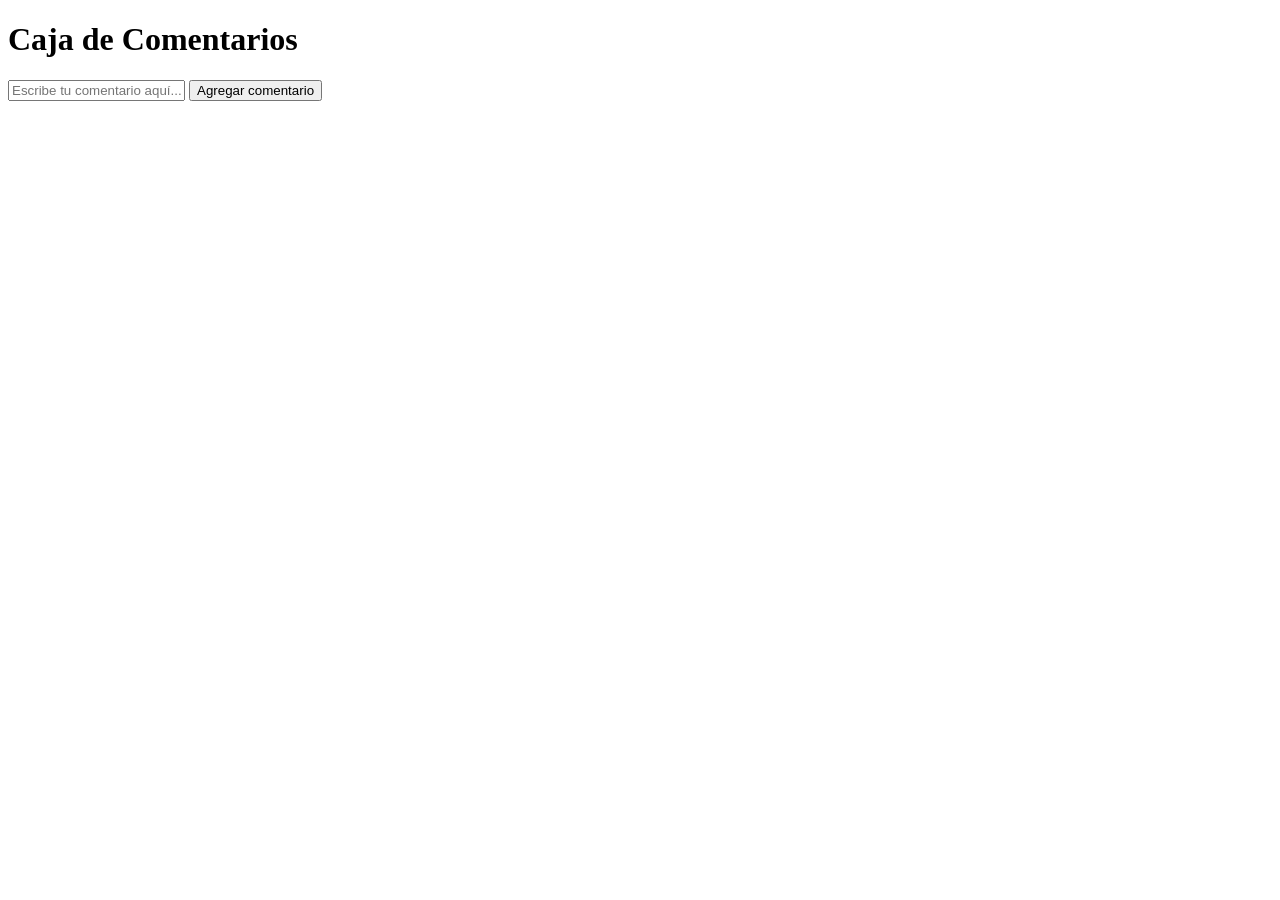
==== DOM/Index.html @ e488e314 "Script DOM" ====
<!DOCTYPE html>
<html lang="es">
<head>
    <meta charset="UTF-8">
    <title>Mi Primera Caja de Comentarios</title>
</head>
<body>

    <h1>Caja de Comentarios</h1>
    
    <form id="formulario">
        <input type="text" id="cajaTexto" placeholder="Escribe tu comentario aquí...">
        <button type="submit">Agregar comentario</button>
    </form>

    <div id="listaComentarios"></div>

    <script src="ScriptDoM.js"></script>
</body>
</html>
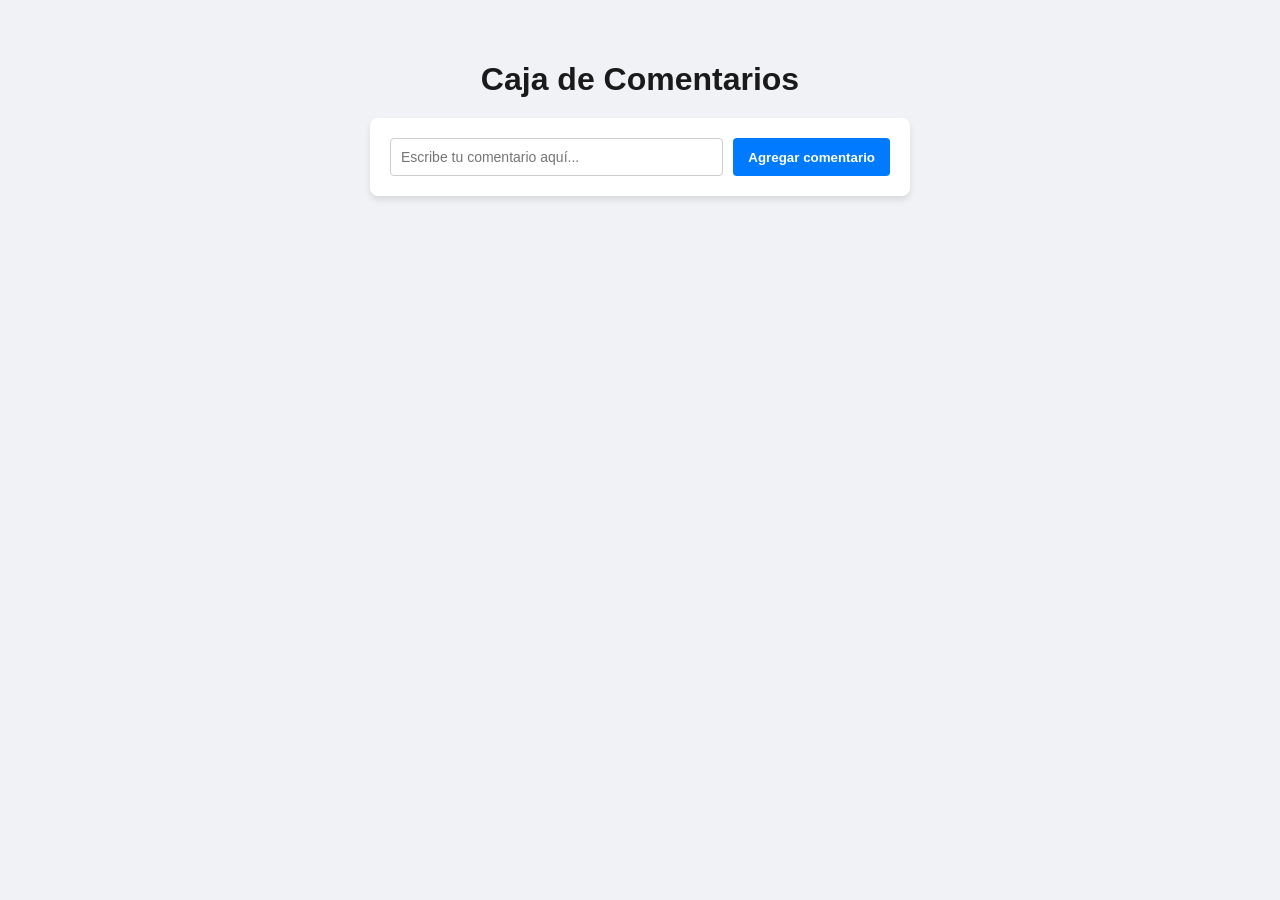
==== commit 8524430c: "CSS Dom" ====
--- a/DOM/Index.html
+++ b/DOM/Index.html
@@ -3,6 +3,7 @@
 <head>
     <meta charset="UTF-8">
     <title>Mi Primera Caja de Comentarios</title>
+    <link rel="stylesheet" href="CSSDOM.css">
 </head>
 <body>
 
--- a/DOM/CSSDOM.css
+++ b/DOM/CSSDOM.css
@@ -0,0 +1,78 @@
+/* 1. Estilos generales para toda la página */
+body {
+    font-family: Arial, sans-serif;
+    background-color: #f0f2f5; /* Un fondo gris claro muy suave */
+    color: #333333;             /* Color del texto principal */
+    margin: 0;
+    padding: 40px;             /* Despega el contenido de los bordes de la pantalla */
+    display: flex;
+    flex-direction: column;
+    align-items: center;       /* Centra todo el contenido en la pantalla */
+}
+
+/* 2. Estilos para el título principal */
+h1 {
+    color: #1a1a1a;
+    margin-bottom: 20px;
+}
+
+/* 3. Estilos para el formulario (el input y el botón juntos) */
+#formulario {
+    background-color: #ffffff; /* Fondo blanco para el bloque del formulario */
+    padding: 20px;
+    border-radius: 8px;        /* Bordes redondeados */
+    box-shadow: 0 4px 6px rgba(0, 0, 0, 0.1); /* Una sombra suave para darle volumen */
+    display: flex;
+    gap: 10px;                 /* Separa el input del botón por 10 píxeles */
+    width: 100%;
+    max-width: 500px;          /* Evita que se haga gigante en pantallas grandes */
+}
+
+/* 4. Estilos para la caja de texto (input) */
+#cajaTexto {
+    flex-grow: 1;              /* Hace que el input ocupe todo el espacio disponible */
+    padding: 10px;
+    border: 1px solid #ccc;    /* Un borde gris claro */
+    border-radius: 4px;        /* Bordes ligeramente redondeados */
+    font-size: 14px;
+}
+
+/* Evita que el borde se vea feo al hacer clic para escribir */
+#cajaTexto:focus {
+    outline: none;
+    border-color: #007bff;     /* El borde se vuelve azul al hacer clic */
+}
+
+/* 5. Estilos para el botón de agregar */
+#formulario button {
+    background-color: #007bff; /* Color azul moderno */
+    color: white;              /* Texto blanco */
+    border: none;
+    padding: 10px 15px;
+    border-radius: 4px;
+    cursor: pointer;           /* Hace que el cursor cambie a una "mano" al pasar por encima */
+    font-weight: bold;
+}
+
+/* Efecto cuando el usuario pasa el ratón por encima del botón */
+#formulario button:hover {
+    background-color: #0056b3; /* Un azul un poco más oscuro */
+}
+
+/* 6. Estilos para la lista donde aparecen los comentarios */
+#listaComentarios {
+    width: 100%;
+    max-width: 500px;
+    margin-top: 20px;          /* Separa la lista del formulario */
+}
+
+/* 7. Estilos para cada comentario individual que creas con JavaScript */
+#listaComentarios p {
+    background-color: #ffffff;
+    padding: 15px;
+    border-left: 5px solid #007bff; /* Una bonita barra azul al lado izquierdo del comentario */
+    border-radius: 0 4px 4px 0;    /* Redondea solo las esquinas de la derecha */
+    margin-bottom: 10px;           /* Separa un comentario de otro */
+    box-shadow: 0 2px 4px rgba(0, 0, 0, 0.05);
+    word-wrap: break-word;         /* Evita que un texto larguísimo rompa el diseño */
+}
